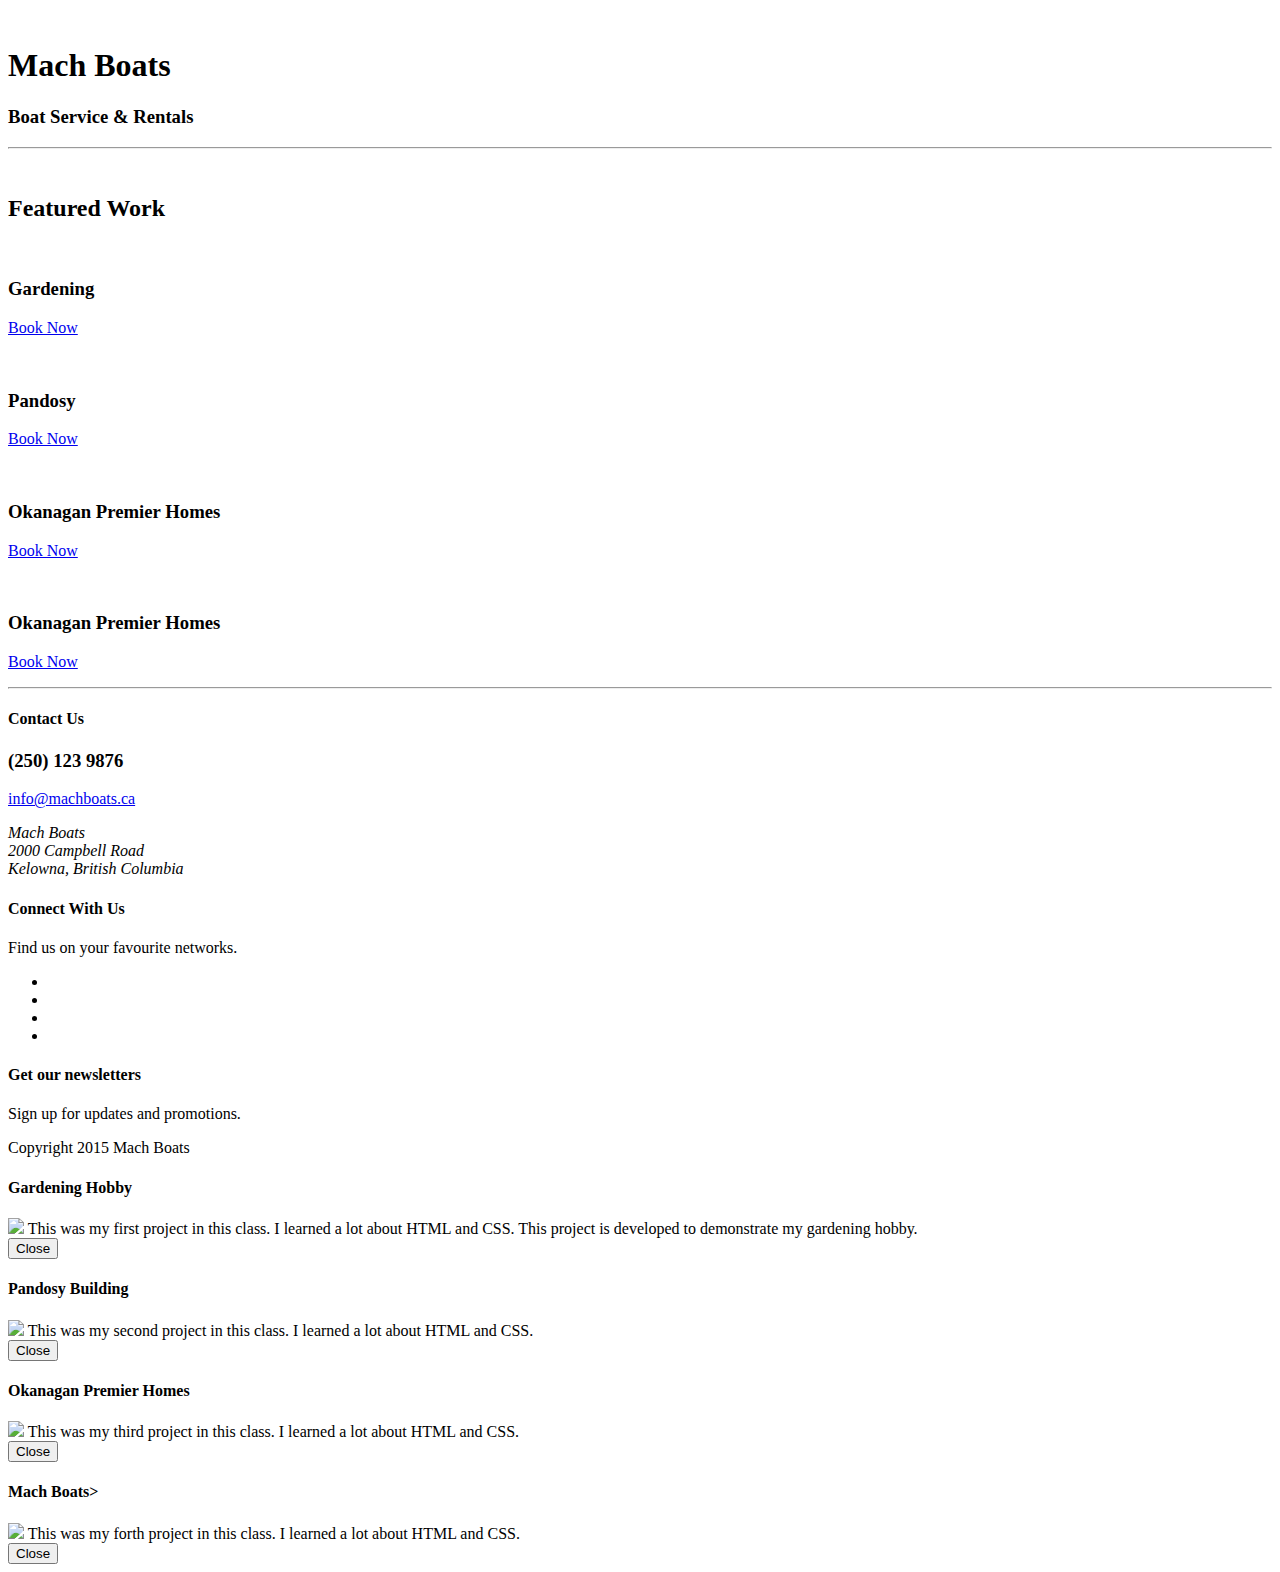
==== index.html @ 21b937d9 "Mach Boats" ====
<!DOCTYPE html>
<html lang="en">
  <head>
    <meta charset="utf-8">
    <meta name="description" content="Boat Rentals, Boat hull and engine repair ">
    <meta name="viewport" content="width=device-width, initial-scale=1.0, user-scalable=yes">
    <meta name="mobile-web-app-capable" content="yes">

    <title>Boat Rentals, Boat hull and engine repair - Mach Boats</title>
  
    <link rel="stylesheet" href="css/bootstrap.min.css">
    <link rel="stylesheet" type="text/css" href="css/style.css">
    <link rel="stylesheet" href="http://weloveiconfonts.com/api/?family=zocial">
    
    <script type="text/javascript" src="js/jquery-1.11.2.js"></script>
    <script type="text/javascript" src="js/bootstrap.min.js"></script>
  
  </head>
    <body>     
      <div class="jumbotron">
       <div class="container">
        <div class="row">
          <div class="col-xs-6 logo">
          <img class="" src="http://placehold.it/150x150" alt="">
          </div>
          <div class="col-xs-6 text-right text-uppercase">
            <h1>Mach Boats</h1>
            <h3>Boat Service & Rentals</h3>
          </div>

        </div>
          <hr></hr>
        <div class="row">
          <div class="col-md-12">
            
              <img class="img-responsive img-rounded" src="http://placehold.it/1140x350" srcset="" alt="">
            
          </div>
        </div>
       </div> 
      </div> 
      <div class="container">  
        <div class="row">
          <div class="col-md-12">
            <h2>Featured Work</h2>
          </div>
        </div>
        
        <div class="row text-center">
          <div class="col-sm-6 col-md-3">
            
              <img class="img-responsive img-rounded center-block" src="http://placehold.it/555x900" srcset="" data-toggle="modal" data-target="#project1" alt="">
             
            <h3>Gardening</h3>
            <p><a href="http://github.com">Book Now</a></p>
          </div>  
          <div class="col-sm-6 col-md-3">
            
              <img class="img-responsive img-rounded center-block" src="http://placehold.it/555x900" srcset="" data-toggle="modal" data-target="#project2" alt="">
             
            <h3>Pandosy</h3>
            <p><a href="http://github.com">Book Now</a></p>
          </div>
          <div class="col-sm-6 col-md-3">
            
              <img class="img-responsive img-rounded center-block" src="http://placehold.it/555x900" srcset="" data-toggle="modal" data-target="#project3" alt="">
              
            <h3>Okanagan Premier Homes</h3>
            <p><a href="http://github.com">Book Now</a></p>
          </div>
          <div class="col-sm-6 col-md-3">
            
              <img class="img-responsive img-rounded center-block" src="http://placehold.it/555x900" srcset="" data-toggle="modal" data-target="#project3" alt="">
              
            <h3>Okanagan Premier Homes</h3>
            <p><a href="http://github.com">Book Now</a></p>
          </div>
        </div>
        <hr></hr>
      <footer class="row">
        <div class="col-xs-6">        
          <div class="col-sm-6 col-md-6">
            <h4>Contact Us</h4>
            <h3 class="phone">(250)&nbsp;123&nbsp;9876</h2>
            <p><a href="mailto:info@machboats.ca">info@machboats.ca</a></p>
          </div>
          <div class="col-sm-6 col-md-6">
            <address>
              <p>
                Mach Boats<br>
                2000 Campbell Road<br>
                Kelowna, British Columbia<br>
              </p>
            </address>
          </div>        
        </div>
        <div class="col-xs-6">
        <div class="row">
          <div class="col-sm-6">
            <h4>Connect With Us</h4>
            <p>Find us on your favourite networks.</p>
            <ul class="social center-block">
              <li><a href="#"><span class="zocial-twitter"></span></a></li>
              <li><a href="#"><span class="zocial-facebook"></span></a></li>
              <li><a href="#"><span class="zocial-instagram"></span></a></li>
              <li><a href="#"><span class="zocial-youtube"></span></a></li>
            </ul>    
          </div>
          
          <div class="col-sm-6">
          <h4>Get our newsletters</h4>
          <p>Sign up for updates and promotions.</p>
          <!-- A Form that catches emails for discount promotions and email marketing
          <form>
          </form>
          -->
          </div>
        </div>  
        </div>
        <div class="row">
          <div class="col-xs-12">
            <p class="text-center">Copyright 2015 Mach Boats</p>
          </div>
        </div>
      </footer>
               
      <!-- Modal -->
  <div class="modal fade" id="project1" tabindex="-1" role="dialog" aria-labelledby="myModalLabel" aria-hidden="true">
    <div class="modal-dialog">
      <div class="modal-content">
        <div class="modal-header">
          <h4 class="modal-title" id="myModalLabel">Gardening Hobby</h4>
        </div>
        <div class="modal-body">
          <img class="img-responsive" src="http://placehold.it/600x400">
          This was my first project in this class. I learned a lot about HTML and CSS. This project is developed to demonstrate my gardening hobby.
        </div>
        <div class="modal-footer">
          <button type="button" class="btn btn-default" data-dismiss="modal">Close</button>
        </div>
      </div>
    </div>
  </div>  
   <div class="modal fade" id="project2" tabindex="-1" role="dialog" aria-labelledby="myModalLabel" aria-hidden="true">
    <div class="modal-dialog">
      <div class="modal-content">
        <div class="modal-header">
          <h4 class="modal-title" id="myModalLabel">Pandosy Building</h4>
        </div>
        <div class="modal-body">
          <img class="img-responsive" src="http://placehold.it/600x400">
          This was my second project in this class. I learned a lot about HTML and CSS.
        </div>
        <div class="modal-footer">
          <button type="button" class="btn btn-default" data-dismiss="modal">Close</button>
        </div>
      </div>
    </div>
  </div>  
   <div class="modal fade" id="project3" tabindex="-1" role="dialog" aria-labelledby="myModalLabel" aria-hidden="true">
    <div class="modal-dialog">
      <div class="modal-content">
        <div class="modal-header">
          <h4 class="modal-title" id="myModalLabel">Okanagan Premier Homes</h4>
        </div>
        <div class="modal-body">
          <img class="img-responsive" src="http://placehold.it/600x400">
          This was my third project in this class. I learned a lot about HTML and CSS.
        </div>
        <div class="modal-footer">
          <button type="button" class="btn btn-default" data-dismiss="modal">Close</button>
        </div>
      </div>
    </div>
  </div>  
   <div class="modal fade" id="project4" tabindex="-1" role="dialog" aria-labelledby="myModalLabel" aria-hidden="true">
    <div class="modal-dialog">
      <div class="modal-content">
        <div class="modal-header">
          <h4 class="modal-title" id="myModalLabel">Mach Boats>
        </div>
        <div class="modal-body">
          <img class="img-responsive" src="http://placehold.it/600x400">
          This was my forth project in this class. I learned a lot about HTML and CSS.
        </div>
        <div class="modal-footer">
          <button type="button" class="btn btn-default" data-dismiss="modal">Close</button>
        </div>
      </div>
    </div>
  </div>  
    </body>
</html>
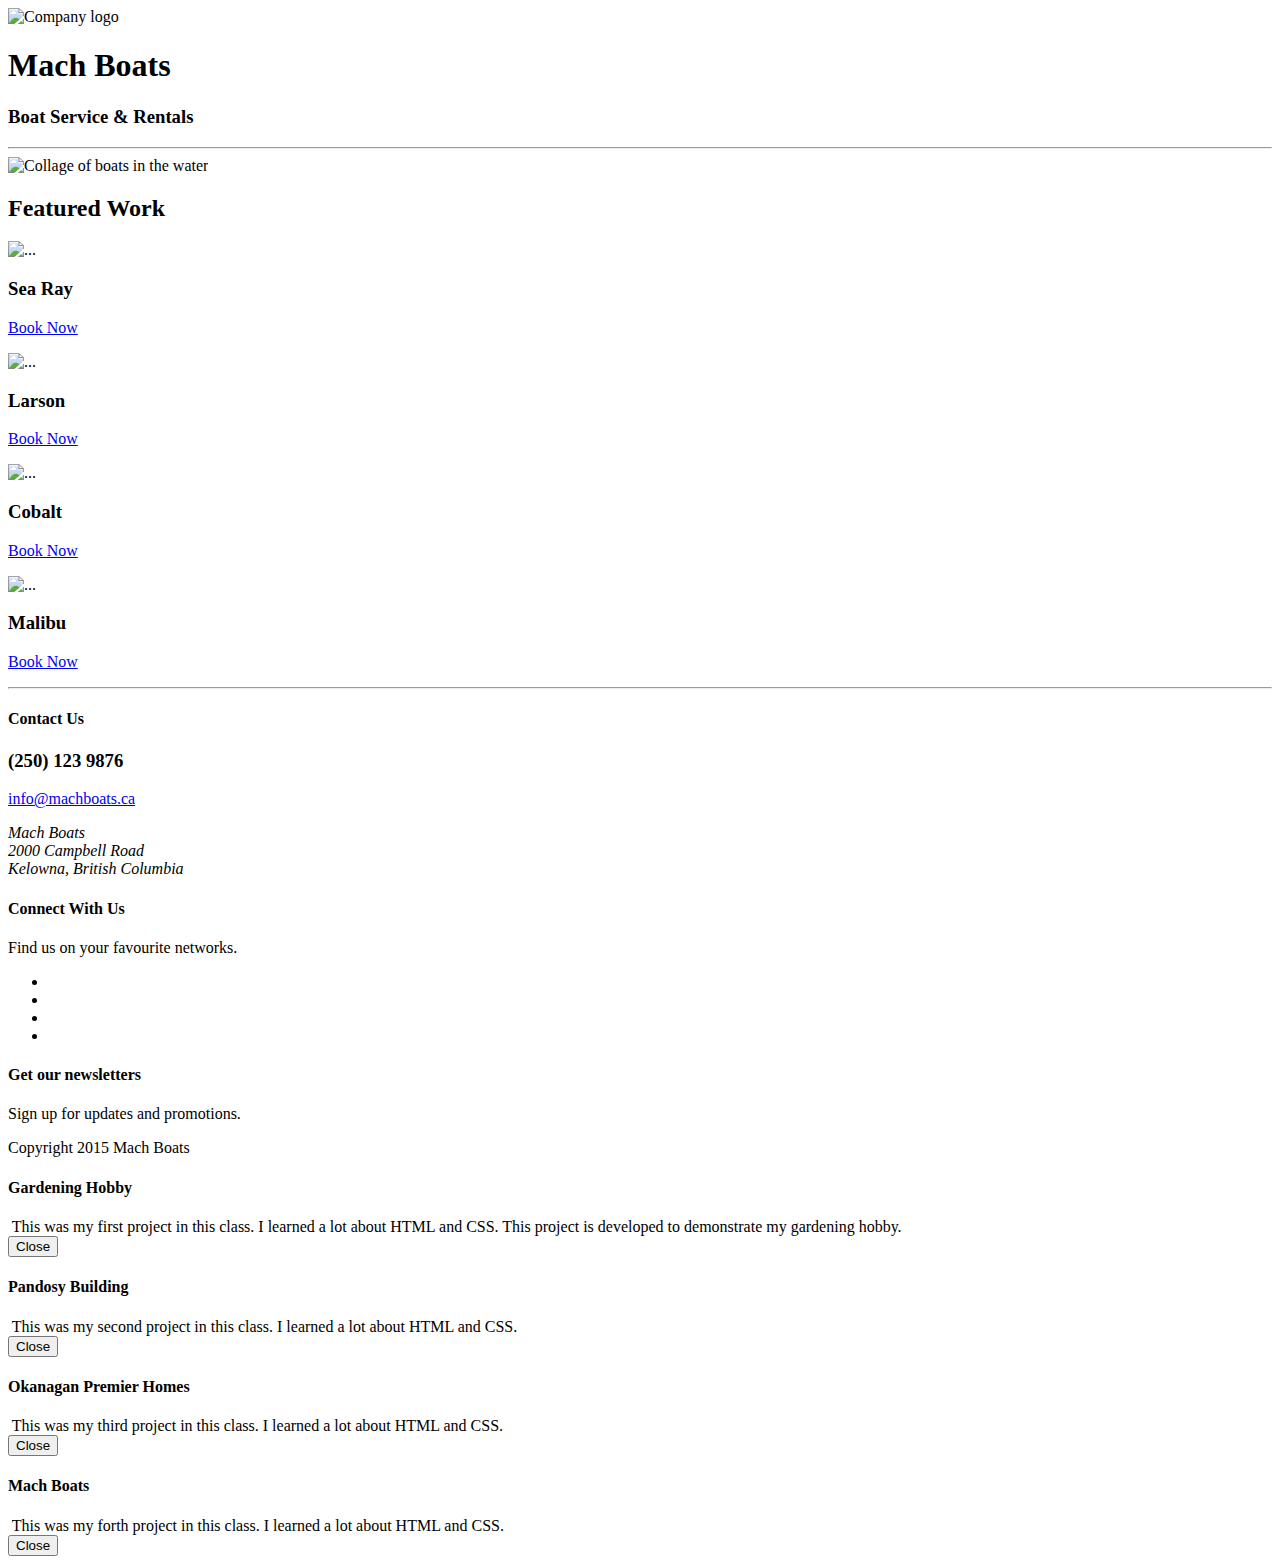
==== commit e854fd59: "first fix" ====
--- a/index.html
+++ b/index.html
@@ -21,7 +21,7 @@
        <div class="container">
         <div class="row">
           <div class="col-xs-6 logo">
-          <img class="" src="http://placehold.it/150x150" alt="">
+          <img class="" src="http://placehold.it/150x150" alt="Company logo">
           </div>
           <div class="col-xs-6 text-right text-uppercase">
             <h1>Mach Boats</h1>
@@ -29,12 +29,10 @@
           </div>
 
         </div>
-          <hr></hr>
+          <hr>
         <div class="row">
-          <div class="col-md-12">
-            
-              <img class="img-responsive img-rounded" src="http://placehold.it/1140x350" srcset="" alt="">
-            
+          <div class="col-md-12">  
+              <img class="img-responsive img-rounded" src="http://placehold.it/1100x350" alt="Collage of boats in the water">
           </div>
         </div>
        </div> 
@@ -47,41 +45,34 @@
         </div>
         
         <div class="row text-center">
-          <div class="col-sm-6 col-md-3">
-            
-              <img class="img-responsive img-rounded center-block" src="http://placehold.it/555x900" srcset="" data-toggle="modal" data-target="#project1" alt="">
-             
-            <h3>Gardening</h3>
+          <div class="col-sm-6 col-md-3">           
+              <img class="img-responsive img-rounded center-block" src="http://placehold.it/555x900" data-toggle="modal" data-target="#project1" alt="...">             
+            <h3>Sea Ray</h3>
             <p><a href="http://github.com">Book Now</a></p>
           </div>  
-          <div class="col-sm-6 col-md-3">
-            
-              <img class="img-responsive img-rounded center-block" src="http://placehold.it/555x900" srcset="" data-toggle="modal" data-target="#project2" alt="">
-             
-            <h3>Pandosy</h3>
+          <div class="col-sm-6 col-md-3">            
+              <img class="img-responsive img-rounded center-block" src="http://placehold.it/555x900" data-toggle="modal" data-target="#project2" alt="...">            
+            <h3>Larson</h3>
             <p><a href="http://github.com">Book Now</a></p>
           </div>
-          <div class="col-sm-6 col-md-3">
-            
-              <img class="img-responsive img-rounded center-block" src="http://placehold.it/555x900" srcset="" data-toggle="modal" data-target="#project3" alt="">
-              
-            <h3>Okanagan Premier Homes</h3>
+          <div class="col-sm-6 col-md-3">           
+              <img class="img-responsive img-rounded center-block" src="http://placehold.it/555x900" data-toggle="modal" data-target="#project3" alt="...">             
+            <h3>Cobalt</h3>
             <p><a href="http://github.com">Book Now</a></p>
           </div>
-          <div class="col-sm-6 col-md-3">
-            
-              <img class="img-responsive img-rounded center-block" src="http://placehold.it/555x900" srcset="" data-toggle="modal" data-target="#project3" alt="">
-              
-            <h3>Okanagan Premier Homes</h3>
+          <div class="col-sm-6 col-md-3">           
+              <img class="img-responsive img-rounded center-block" src="http://placehold.it/555x900" data-toggle="modal" data-target="#project3" alt="...">              
+            <h3>Malibu</h3>
             <p><a href="http://github.com">Book Now</a></p>
           </div>
         </div>
-        <hr></hr>
+      </div>  
+        <hr>
       <footer class="row">
         <div class="col-xs-6">        
           <div class="col-sm-6 col-md-6">
             <h4>Contact Us</h4>
-            <h3 class="phone">(250)&nbsp;123&nbsp;9876</h2>
+            <h3 class="phone">(250)&nbsp;123&nbsp;9876</h3>
             <p><a href="mailto:info@machboats.ca">info@machboats.ca</a></p>
           </div>
           <div class="col-sm-6 col-md-6">
@@ -132,7 +123,7 @@
           <h4 class="modal-title" id="myModalLabel">Gardening Hobby</h4>
         </div>
         <div class="modal-body">
-          <img class="img-responsive" src="http://placehold.it/600x400">
+          <img class="img-responsive" src="http://placehold.it/600x400" alt="">
           This was my first project in this class. I learned a lot about HTML and CSS. This project is developed to demonstrate my gardening hobby.
         </div>
         <div class="modal-footer">
@@ -145,10 +136,10 @@
     <div class="modal-dialog">
       <div class="modal-content">
         <div class="modal-header">
-          <h4 class="modal-title" id="myModalLabel">Pandosy Building</h4>
+          <h4 class="modal-title" id="myModalLabel-2">Pandosy Building</h4>
         </div>
         <div class="modal-body">
-          <img class="img-responsive" src="http://placehold.it/600x400">
+          <img class="img-responsive" src="http://placehold.it/600x400" alt="">
           This was my second project in this class. I learned a lot about HTML and CSS.
         </div>
         <div class="modal-footer">
@@ -161,10 +152,10 @@
     <div class="modal-dialog">
       <div class="modal-content">
         <div class="modal-header">
-          <h4 class="modal-title" id="myModalLabel">Okanagan Premier Homes</h4>
+          <h4 class="modal-title" id="myModalLabel-3">Okanagan Premier Homes</h4>
         </div>
         <div class="modal-body">
-          <img class="img-responsive" src="http://placehold.it/600x400">
+          <img class="img-responsive" src="http://placehold.it/600x400" alt="">
           This was my third project in this class. I learned a lot about HTML and CSS.
         </div>
         <div class="modal-footer">
@@ -177,10 +168,10 @@
     <div class="modal-dialog">
       <div class="modal-content">
         <div class="modal-header">
-          <h4 class="modal-title" id="myModalLabel">Mach Boats>
+          <h4 class="modal-title" id="myModalLabel-4">Mach Boats</h4>
         </div>
         <div class="modal-body">
-          <img class="img-responsive" src="http://placehold.it/600x400">
+          <img class="img-responsive" src="http://placehold.it/600x400" alt="">
           This was my forth project in this class. I learned a lot about HTML and CSS.
         </div>
         <div class="modal-footer">
